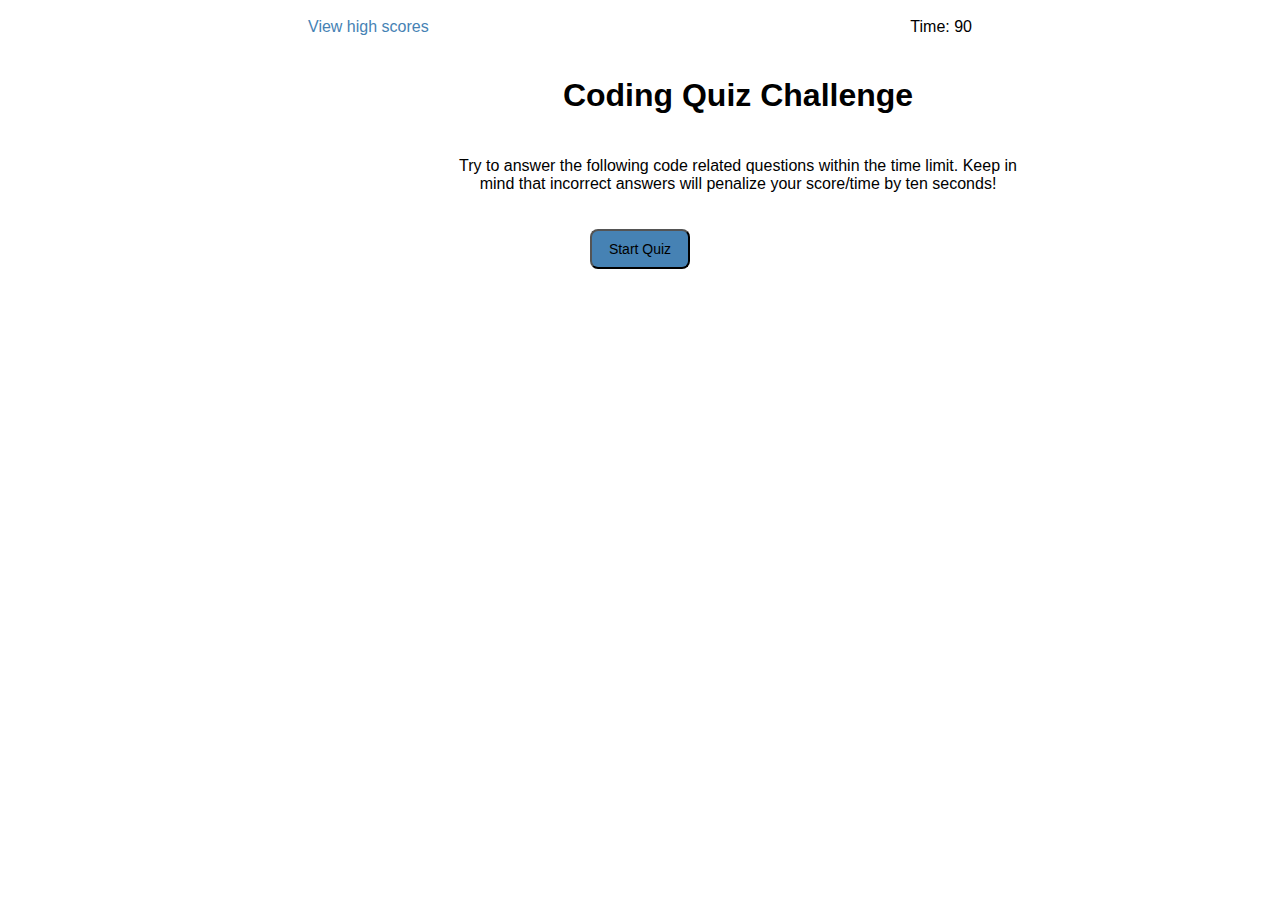
==== index.html @ 14a77992 "create timer" ====
<!DOCTYPE html>
<html lang="en">
<head>
    <meta charset="UTF-8">
    <meta http-equiv="X-UA-Compatible" content="IE=edge">
    <meta name="viewport" content="width=device-width, initial-scale=1.0">
    <title>Document</title>
    <!-- Add link to css file here -->
    <link rel="stylesheet" href="./assets/css/styles.css";
</head>
<body>
    <header>
        <div class="view-highscores-link-container">
            <!-- create a new webpage to navigate to -->
            <a class="view-highscores-link" href="/highscores.html">View high scores</a>
        </div>

        <div class="timer-container"> 
            <!-- placeholder, tied this to a timerr -->
            <p class="timer" id="timer">Time: 90</p>
        </div>
    </header>

    <main>
        <div class="main-content-container">
            <h1 class="main-header1">Coding Quiz Challenge</h1>
            <p class="main-p">
                Try to answer the following code related questions within the time limit.
                Keep in mind that incorrect answers will penalize your score/time by ten seconds!
            </p>
        </div>
        <div class="start-quiz-btn-container">
            <button class="start-quiz-btn" id="start-quiz-btn" type="button">
                Start Quiz
            </button>
        </div>
    </main>

     <!-- Add link to script file here -->
     <script src="./assets/js/script.js"></script>
</body>
</html>
---- assets/css/styles.css ----
* {
    font-family: 'Lucida Sans', 'Lucida Sans Regular', 'Lucida Grande', 'Lucida Sans Unicode', Geneva, Verdana, sans-serif;
}

header {
    display: flex;
    justify-content: space-between;
    align-items: flex-start;
    padding: 10px 300px 10px 300px;
}

.view-highscores-link {
    text-decoration: none;
    color:steelblue;
}

.view-highscores-link:hover {
    color:lightsteelblue;
}

.timer {
    margin:0;
}

.main-content-container {
    display: flex;
    justify-content: center;
    align-items: center; 
    flex-direction: column;
    margin: auto;
    text-align: center;
    width: 560px;
    padding: 10px 450px 10px 450px;
}

.main-p {
    padding: 5px 0 10px 0;
}

.start-quiz-btn-container {
    display: flex;
    justify-content: center;
    align-items: center;    
}

.start-quiz-btn {
    background-color: steelblue;
    height: 40px;
    width: 100px;
    border-radius: 8px;
    font-size: 14px;
}

.start-quiz-btn:hover{
    background-color: lightsteelblue;
}
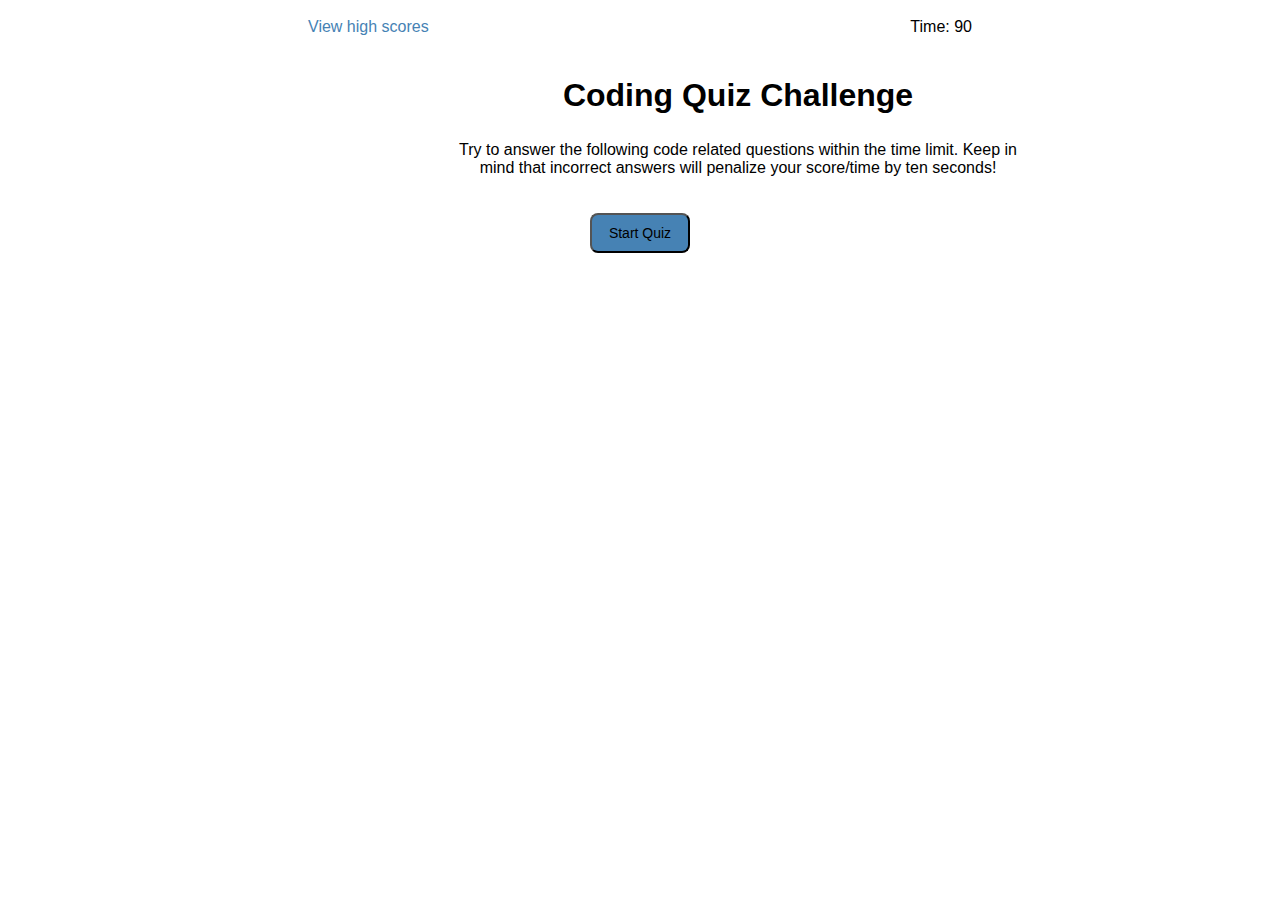
==== commit 7ceeaf80: "add questions issue" ====
--- a/index.html
+++ b/index.html
@@ -4,7 +4,7 @@
     <meta charset="UTF-8">
     <meta http-equiv="X-UA-Compatible" content="IE=edge">
     <meta name="viewport" content="width=device-width, initial-scale=1.0">
-    <title>Document</title>
+    <title>Kim's Timed Coding Quiz</title>
     <!-- Add link to css file here -->
     <link rel="stylesheet" href="./assets/css/styles.css";
 </head>
@@ -23,13 +23,13 @@
 
     <main>
         <div class="main-content-container">
-            <h1 class="main-header1">Coding Quiz Challenge</h1>
-            <p class="main-p">
+            <h1 class="main-header1" id="main-header1">Coding Quiz Challenge</h1>
+            <p class="main-p" id="main-p">
                 Try to answer the following code related questions within the time limit.
                 Keep in mind that incorrect answers will penalize your score/time by ten seconds!
             </p>
         </div>
-        <div class="start-quiz-btn-container">
+        <div class="start-quiz-btn-container" id="start-quiz-btn-container">
             <button class="start-quiz-btn" id="start-quiz-btn" type="button">
                 Start Quiz
             </button>
--- a/assets/css/styles.css
+++ b/assets/css/styles.css
@@ -23,10 +23,6 @@
 }
 
 .main-content-container {
-    display: flex;
-    justify-content: center;
-    align-items: center; 
-    flex-direction: column;
     margin: auto;
     text-align: center;
     width: 560px;
@@ -40,7 +36,8 @@
 .start-quiz-btn-container {
     display: flex;
     justify-content: center;
-    align-items: center;    
+    align-items: center;   
+    flex-direction: column; 
 }
 
 .start-quiz-btn {
@@ -53,4 +50,17 @@
 
 .start-quiz-btn:hover{
     background-color: lightsteelblue;
+}
+
+/* how to get my appended option-btns spaced out?? */
+.option-btn {
+    background-color: steelblue;
+    height: 40px;
+    width: 100px;
+    border-radius: 8px;
+    font-size: 14px;
+}
+
+.option-btn:hover{
+    background-color: lightsteelblue;
 }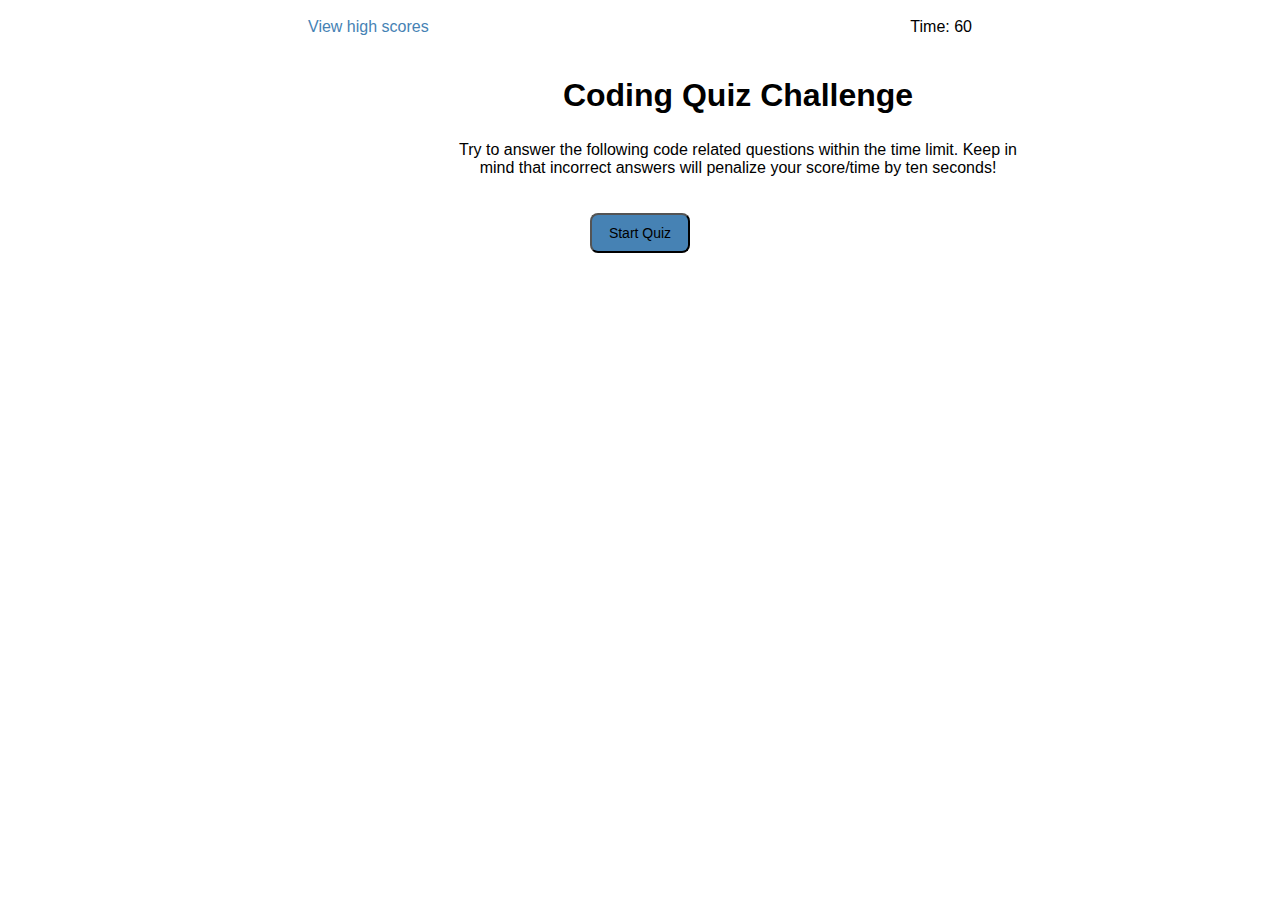
==== commit 99a0f088: "started high score page" ====
--- a/index.html
+++ b/index.html
@@ -12,12 +12,12 @@
     <header>
         <div class="view-highscores-link-container">
             <!-- create a new webpage to navigate to -->
-            <a class="view-highscores-link" href="/highscores.html">View high scores</a>
+            <a class="view-highscores-link" href="./highscores.html">View high scores</a>
         </div>
 
         <div class="timer-container"> 
             <!-- placeholder, tied this to a timerr -->
-            <p class="timer" id="timer">Time: 90</p>
+            <p class="timer" id="timer">Time: 60</p>
         </div>
     </header>
 
--- a/assets/css/styles.css
+++ b/assets/css/styles.css
@@ -63,4 +63,34 @@
 
 .option-btn:hover{
     background-color: lightsteelblue;
-}+}
+
+.button-container {
+    display: flex;
+    justify-content: center;
+    align-items: center;   
+}
+
+.go-back-btn {
+    background-color: steelblue;
+    height: 40px;
+    width: 100px;
+    border-radius: 8px;
+    font-size: 14px;
+}
+
+.go-back-btn:hover{
+    background-color: lightsteelblue;
+}
+
+.clear-high-scores {
+    background-color: steelblue;
+    height: 40px;
+    width: 100px;
+    border-radius: 8px;
+    font-size: 14px;
+}
+
+.clear-high-scores:hover{
+    background-color: lightsteelblue;
+}
